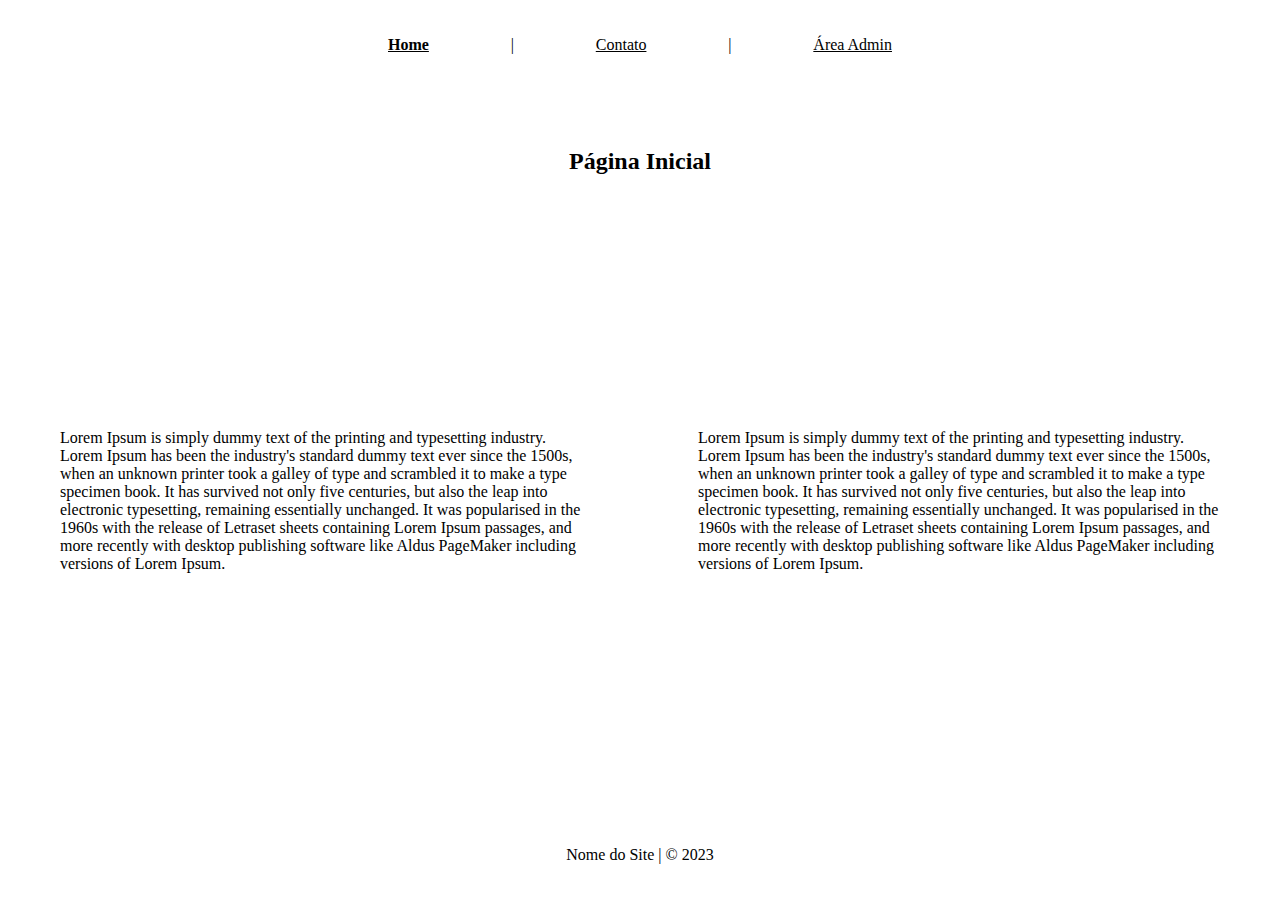
==== projeto/index.html @ 7fb1fc6e "Add files via upload" ====
<!DOCTYPE html>
<html lang="en">
<head>
    <meta charset="UTF-8">
    <meta http-equiv="X-UA-Compatible" content="IE=edge">
    <meta name="viewport" content="width=device-width, initial-scale=1.0">
    <link rel="stylesheet" href="style.css">
    <title>Home</title>
</head>
<body>
    <div class="area">
        <div class="top">
            <div class="links">
                <a href="#" style="font-weight: bold;">Home</a>
                <p> | </p>
                <a href="contato.html">Contato</a>
                <p> | </p>
                <a href="#">Área Admin</a>
            </div>
        </div>
        <div class="main">
            <div class="page_title">Página Inicial</div>
            <div class="main_content">
                <div class="main_1">
                    <p>Lorem Ipsum is simply dummy text of the printing and typesetting industry. Lorem Ipsum has been the industry's standard dummy text ever since the 1500s, when an unknown printer took a galley of type and scrambled it to make a type specimen book. It has survived not only five centuries, but also the leap into electronic typesetting, remaining essentially unchanged. It was popularised in the 1960s with the release of Letraset sheets containing Lorem Ipsum passages, and more recently with desktop publishing software like Aldus PageMaker including versions of Lorem Ipsum.</p>
                </div>
                <div class="main_2">
                    <p>Lorem Ipsum is simply dummy text of the printing and typesetting industry. Lorem Ipsum has been the industry's standard dummy text ever since the 1500s, when an unknown printer took a galley of type and scrambled it to make a type specimen book. It has survived not only five centuries, but also the leap into electronic typesetting, remaining essentially unchanged. It was popularised in the 1960s with the release of Letraset sheets containing Lorem Ipsum passages, and more recently with desktop publishing software like Aldus PageMaker including versions of Lorem Ipsum.</p>
                </div>
            </div>
        </div>
        <div class="footer">Nome do Site | © 2023</div>
    </div>
</body>
</html>
---- projeto/style.css ----
* {
    padding: 0;
    margin: 0;
    box-sizing: border-box;

}

 body {
    height: 100%;
    width: 100%;
    display: block;
}

.area {
    height: 100vh;
    width: 100%;
    color: white;
}

.top {
    height: 10%;
    width: 100%;
    display: flex;
    align-items: center;
    justify-content: center;
    flex-direction: row;
    color: white;
    padding: 10px;
    user-select: none;
}

.links {
    height: 100%;
    width: 40%;
    display: flex;
    align-items: center;
    justify-content: space-between;
    flex-direction: row;
    color: black;
}

.links a {
    text-decoration: underline;
    cursor: pointer;
    color: black;
}

.links p {
    cursor: alias;
}

.main {
    height: 80%;
    width: 100%;
    align-items: center;
    justify-content: center;
    padding: 20px 50px 20px 50px;
}

.page_title {
    height: 15%;
    width: 100%;
    display: flex;
    align-items: center;
    justify-content: center;
    font-size: 24px;
    font-weight: bold;
    color: black;
}

.main_content {
    height: 85%;
    width: 100%;
    display: flex;
    align-items: center;
    justify-content: space-between;
    padding: 10px;
}

.main_1 {
    height: 100%;
    width: 45%;
    color: black;
    display: flex;
    align-items: center;
}

.main_2 {
    height: 100%;
    width: 45%;
    color: black;
    display: flex;
    align-items: center;
}

.footer {
    height: 10%;
    width: 100%;
    display: flex;
    align-items: center;
    justify-content: center;
    padding: 10px;
    color: black;
    user-select: none;
}

/* Contato */
.ctt_form_main {
    height: 85%;
    width: 100%;
    display: flex;
    flex-direction: column;
    align-items: center;
    justify-content: center;
    padding: 10px;
    box-sizing: border-box;
}

.ctt_form {
    height: 400px;
    width: 600px;
    padding: 5px;
    display: flex;
    flex-direction: column;
    align-items: space-between;
    justify-content: center;
}

.ctt_name {
    color: black;
    height: 15%;
    width: 100%;
    padding: 5px;
}

.ctt_name input {
    height: 50%;
    width: 100%;
}

.ctt_email {
    color: black;
    height: 15%;
    width: 100%;
    padding: 5px;
}

.ctt_email input {
    height: 50%;
    width: 100%;
}

.ctt_message {
    color: black;
    height: 60%;
    width: 100%;
    padding: 5px;
    box-sizing: border-box;
}

.message_box {
    border: 1px solid black;
    height: 100%;
    width: 100%;
}

.ctt_message textarea {
    height: 100%;
    width: 100%;
    border: none
}

.form_footer {
    margin: 10px 0 0 0;
    height: 15%;
    width: 100%;
    display: flex;
    align-items: center;
    justify-content: right;
}

.form_send_btn {
    height: 35px;
    width: 100px;
    background-color: green;
    display: flex;
    align-items: center;
    justify-content: center;
    cursor: pointer;
    border-radius: 10px;
}
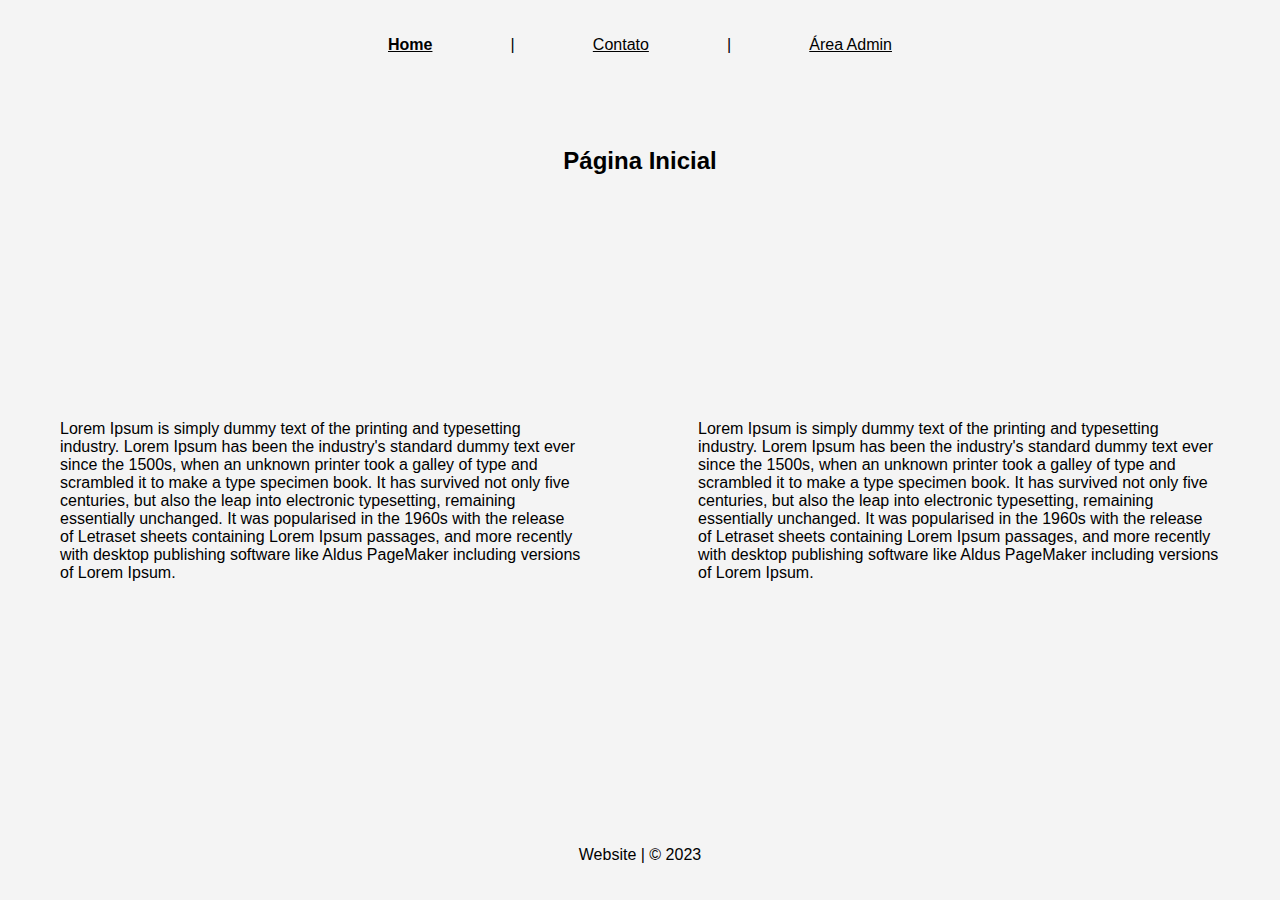
==== commit 66b87144: "Add files via upload" ====
--- a/projeto/index.html
+++ b/projeto/index.html
@@ -5,6 +5,8 @@
     <meta http-equiv="X-UA-Compatible" content="IE=edge">
     <meta name="viewport" content="width=device-width, initial-scale=1.0">
     <link rel="stylesheet" href="style.css">
+    <script src="jquery-3.6.4.min.js"></script>
+    <script src="api.js"></script>
     <title>Home</title>
 </head>
 <body>
@@ -15,7 +17,7 @@
                 <p> | </p>
                 <a href="contato.html">Contato</a>
                 <p> | </p>
-                <a href="#">Área Admin</a>
+                <a href="login.html">Área Admin</a>
             </div>
         </div>
         <div class="main">
@@ -29,7 +31,7 @@
                 </div>
             </div>
         </div>
-        <div class="footer">Nome do Site | © 2023</div>
+        <div class="footer">Website | © 2023</div>
     </div>
 </body>
 </html>--- a/projeto/style.css
+++ b/projeto/style.css
@@ -6,9 +6,14 @@
 }
 
  body {
-    height: 100%;
-    width: 100%;
-    display: block;
+    font-family: Arial, sans-serif;
+    margin: 0;
+    padding: 0;
+    display: flex;
+    align-items: center;
+    justify-content: center;
+    height: 100vh;
+    background-color: #f4f4f4;
 }
 
 .area {
@@ -188,4 +193,42 @@
     justify-content: center;
     cursor: pointer;
     border-radius: 10px;
+}
+
+/* Login page */
+
+.login-container {
+    background-color: #fff;
+    border-radius: 8px;
+    box-shadow: 0 0 10px rgba(0, 0, 0, 0.1);
+    padding: 20px;
+    width: 300px;
+    text-align: center;
+    color: rgb(75, 75, 75);
+}
+
+.login-container h3 {
+    margin-bottom: 30px;
+    font-size: 14px;
+}
+
+.login-container input {
+    width: 100%;
+    padding: 10px;
+    margin: 8px 0;
+    box-sizing: border-box;
+}
+
+.login-container button {
+    width: 100%;
+    padding: 10px;
+    background-color: #4caf50;
+    color: #fff;
+    border: none;
+    border-radius: 4px;
+    cursor: pointer;
+}
+
+.login-container button:hover {
+    background-color: #45a049;
 }